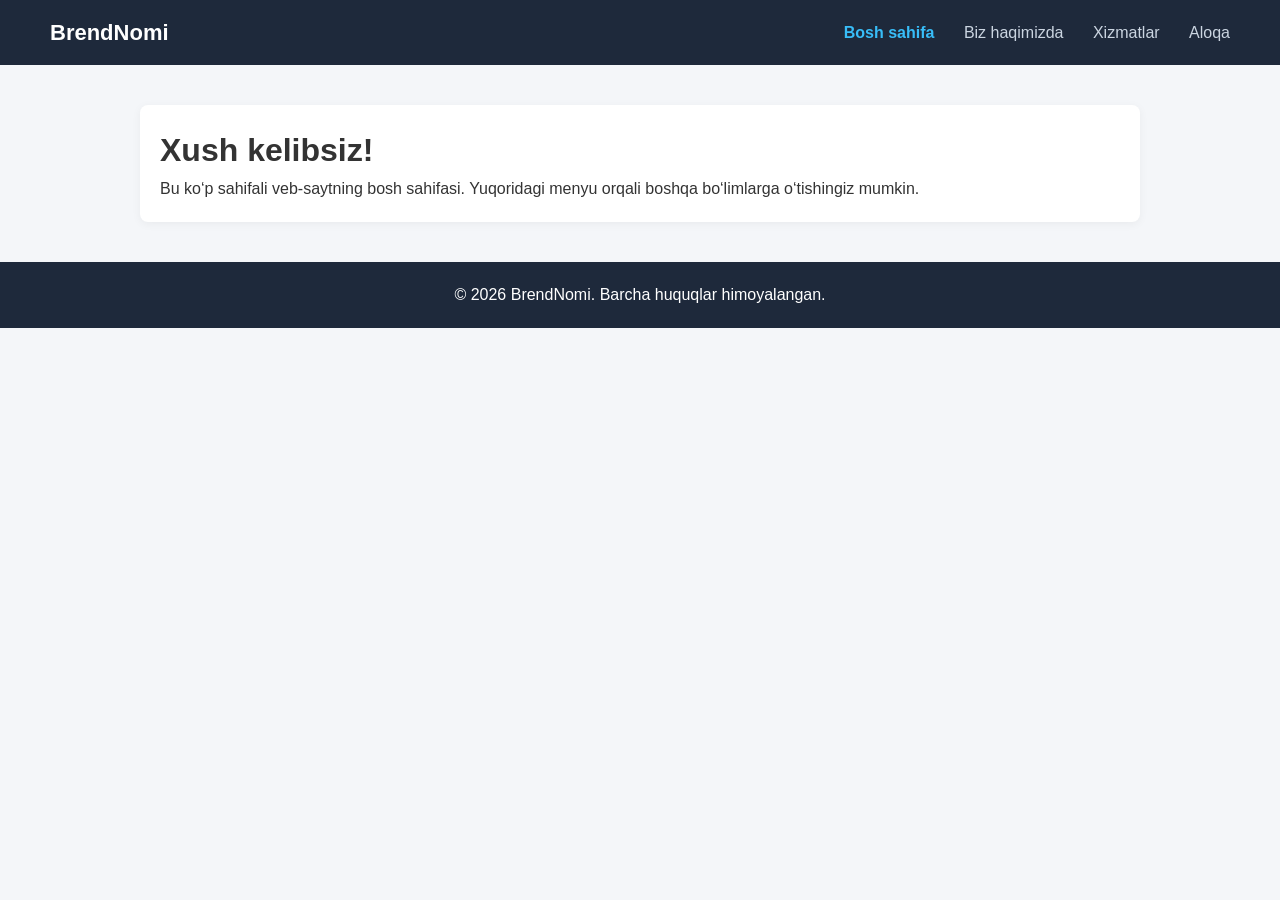
==== index.html @ 29058f30 "Add initial HTML structure for the homepage" ====
<!DOCTYPE html>
<html lang="uz">
<head>
    <meta charset="UTF-8">
    <title>Bosh sahifa | Mening Saytim</title>
    <link rel="stylesheet" href="style.css">
</head>
<body>

    <header>
        <a href="index.html" class="logo">BrendNomi</a>
        <nav>
            <a href="index.html" class="active">Bosh sahifa</a>
            <a href="about.html">Biz haqimizda</a>
            <a href="services.html">Xizmatlar</a>
            <a href="contact.html">Aloqa</a>
        </nav>
    </header>

    <div class="container">
        <h1>Xush kelibsiz!</h1>
        <p>Bu ko‘p sahifali veb-saytning bosh sahifasi. Yuqoridagi menyu orqali boshqa bo‘limlarga o‘tishingiz mumkin.</p>
    </div>

    <footer>
        <p>&copy; 2026 BrendNomi. Barcha huquqlar himoyalangan.</p>
    </footer>

</body>
</html>
---- style.css ----
* {
    margin: 0;
    padding: 0;
    box-sizing: border-box;
    font-family: Arial, sans-serif;
}

body {
    background-color: #f4f6f9;
    color: #333;
    line-height: 1.6;
}

/* Navigatsiya menyusi */
header {
    background-color: #1e293b;
    padding: 15px 50px;
    display: flex;
    justify-content: space-between;
    align-items: center;
}

.logo {
    color: #fff;
    font-size: 22px;
    font-weight: bold;
    text-decoration: none;
}

nav a {
    color: #cbd5e1;
    text-decoration: none;
    margin-left: 25px;
    font-size: 16px;
}

nav a:hover, nav a.active {
    color: #38bdf8;
    font-weight: bold;
}

/* Asosiy kontent */
.container {
    max-width: 1000px;
    margin: 40px auto;
    padding: 20px;
    background: #fff;
    border-radius: 8px;
    box-shadow: 0 2px 10px rgba(0,0,0,0.05);
}

footer {
    text-align: center;
    padding: 20px;
    margin-top: 40px;
    background-color: #1e293b;
    color: #fff;
}
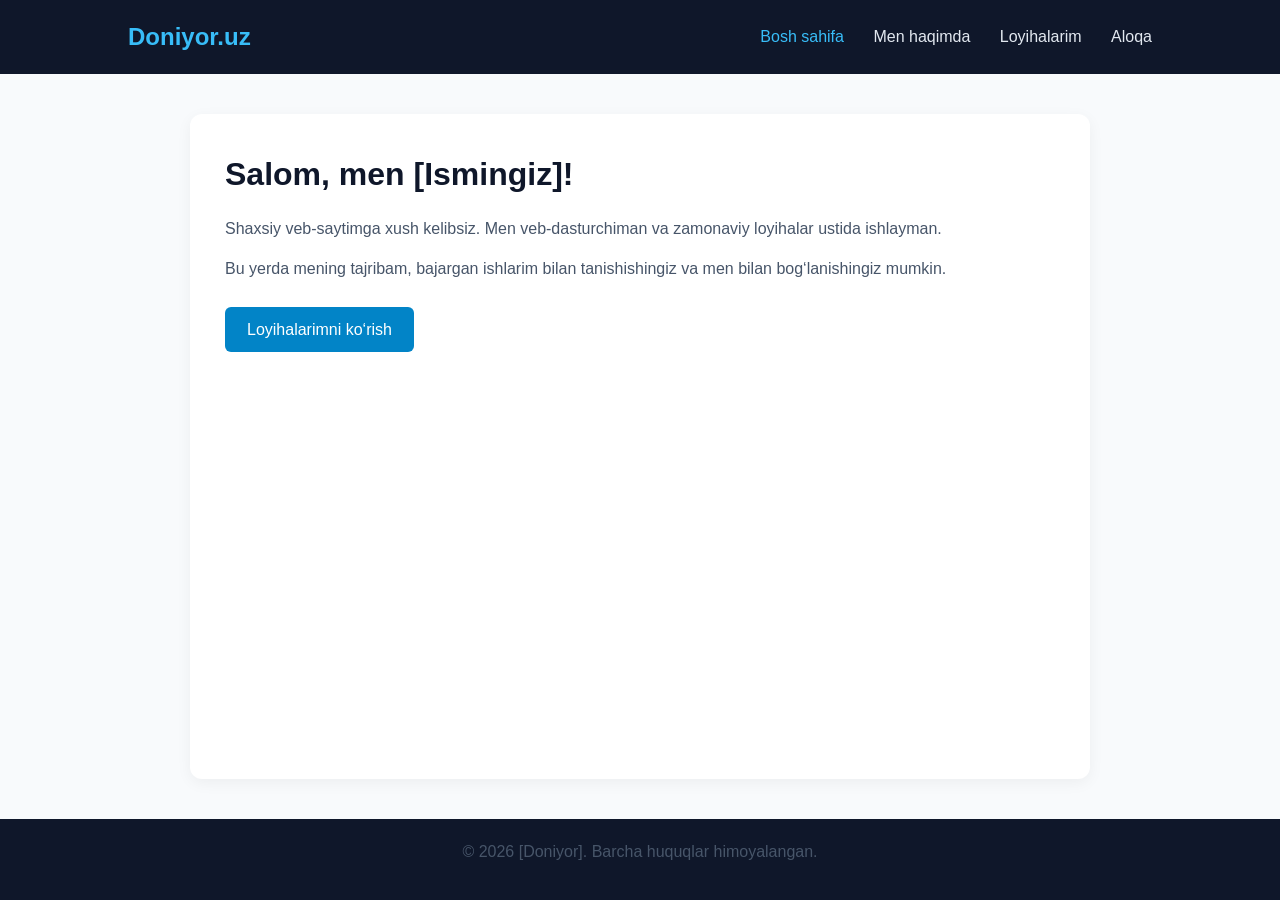
==== commit c5e041b7: "Update index.html for personal branding changes" ====
--- a/index.html
+++ b/index.html
@@ -2,29 +2,29 @@
 <html lang="uz">
 <head>
     <meta charset="UTF-8">
-    <title>Bosh sahifa | Mening Saytim</title>
+    <title>Bosh sahifa | Shaxsiy Saytim</title>
     <link rel="stylesheet" href="style.css">
 </head>
 <body>
-
     <header>
-        <a href="index.html" class="logo">BrendNomi</a>
+        <a href="index.html" class="logo">Doniyor.uz</a>
         <nav>
             <a href="index.html" class="active">Bosh sahifa</a>
-            <a href="about.html">Biz haqimizda</a>
-            <a href="services.html">Xizmatlar</a>
+            <a href="about.html">Men haqimda</a>
+            <a href="projects.html">Loyihalarim</a>
             <a href="contact.html">Aloqa</a>
         </nav>
     </header>
 
     <div class="container">
-        <h1>Xush kelibsiz!</h1>
-        <p>Bu ko‘p sahifali veb-saytning bosh sahifasi. Yuqoridagi menyu orqali boshqa bo‘limlarga o‘tishingiz mumkin.</p>
+        <h1>Salom, men [Ismingiz]!</h1>
+        <p>Shaxsiy veb-saytimga xush kelibsiz. Men  veb-dasturchiman va zamonaviy loyihalar ustida ishlayman.</p>
+        <p>Bu yerda mening tajribam, bajargan ishlarim bilan tanishishingiz va men bilan bog‘lanishingiz mumkin.</p>
+        <a href="projects.html" class="btn">Loyihalarimni ko‘rish</a>
     </div>
 
     <footer>
-        <p>&copy; 2026 BrendNomi. Barcha huquqlar himoyalangan.</p>
+        <p>&copy; 2026 [Doniyor]. Barcha huquqlar himoyalangan.</p>
     </footer>
-
 </body>
 </html>
--- a/style.css
+++ b/style.css
@@ -2,57 +2,121 @@
     margin: 0;
     padding: 0;
     box-sizing: border-box;
-    font-family: Arial, sans-serif;
+    font-family: 'Segoe UI', Tahoma, sans-serif;
 }
 
 body {
-    background-color: #f4f6f9;
-    color: #333;
+    background-color: #f8fafc;
+    color: #1e293b;
     line-height: 1.6;
+    display: flex;
+    flex-direction: column;
+    min-height: 100vh;
 }
 
-/* Navigatsiya menyusi */
+/* Navigatsiya */
 header {
-    background-color: #1e293b;
-    padding: 15px 50px;
+    background-color: #0f172a;
+    padding: 18px 10%;
     display: flex;
     justify-content: space-between;
     align-items: center;
 }
 
 .logo {
-    color: #fff;
-    font-size: 22px;
+    color: #38bdf8;
+    font-size: 24px;
     font-weight: bold;
     text-decoration: none;
 }
 
 nav a {
-    color: #cbd5e1;
+    color: #e2e8f0;
     text-decoration: none;
     margin-left: 25px;
     font-size: 16px;
+    transition: 0.3s;
 }
 
 nav a:hover, nav a.active {
     color: #38bdf8;
-    font-weight: bold;
 }
 
-/* Asosiy kontent */
+/* Asosiy blok */
 .container {
-    max-width: 1000px;
+    max-width: 900px;
+    width: 90%;
     margin: 40px auto;
+    padding: 35px;
+    background: #ffffff;
+    border-radius: 12px;
+    box-shadow: 0 4px 15px rgba(0, 0, 0, 0.05);
+    flex: 1;
+}
+
+h1 {
+    font-size: 32px;
+    margin-bottom: 15px;
+    color: #0f172a;
+}
+
+p {
+    margin-bottom: 15px;
+    color: #475569;
+}
+
+/* Tugmalar */
+.btn {
+    display: inline-block;
+    background-color: #0284c7;
+    color: #fff;
+    padding: 10px 22px;
+    border-radius: 6px;
+    text-decoration: none;
+    margin-top: 10px;
+    border: none;
+    cursor: pointer;
+    font-size: 16px;
+}
+
+.btn:hover {
+    background-color: #0369a1;
+}
+
+/* Loyihalar kartochkasi */
+.grid {
+    display: grid;
+    grid-template-columns: repeat(auto-fit, minmax(250px, 1fr));
+    gap: 20px;
+    margin-top: 20px;
+}
+
+.card {
+    border: 1px solid #e2e8f0;
     padding: 20px;
-    background: #fff;
     border-radius: 8px;
-    box-shadow: 0 2px 10px rgba(0,0,0,0.05);
+    background: #f8fafc;
+}
+
+.card h3 {
+    margin-bottom: 10px;
+    color: #0f172a;
+}
+
+/* Aloqa formasi */
+input, textarea {
+    width: 100%;
+    padding: 12px;
+    margin: 8px 0 18px;
+    border: 1px solid #cbd5e1;
+    border-radius: 6px;
+    font-size: 15px;
 }
 
 footer {
     text-align: center;
     padding: 20px;
-    margin-top: 40px;
-    background-color: #1e293b;
-    color: #fff;
+    background-color: #0f172a;
+    color: #94a3b8;
+    margin-top: auto;
 }
